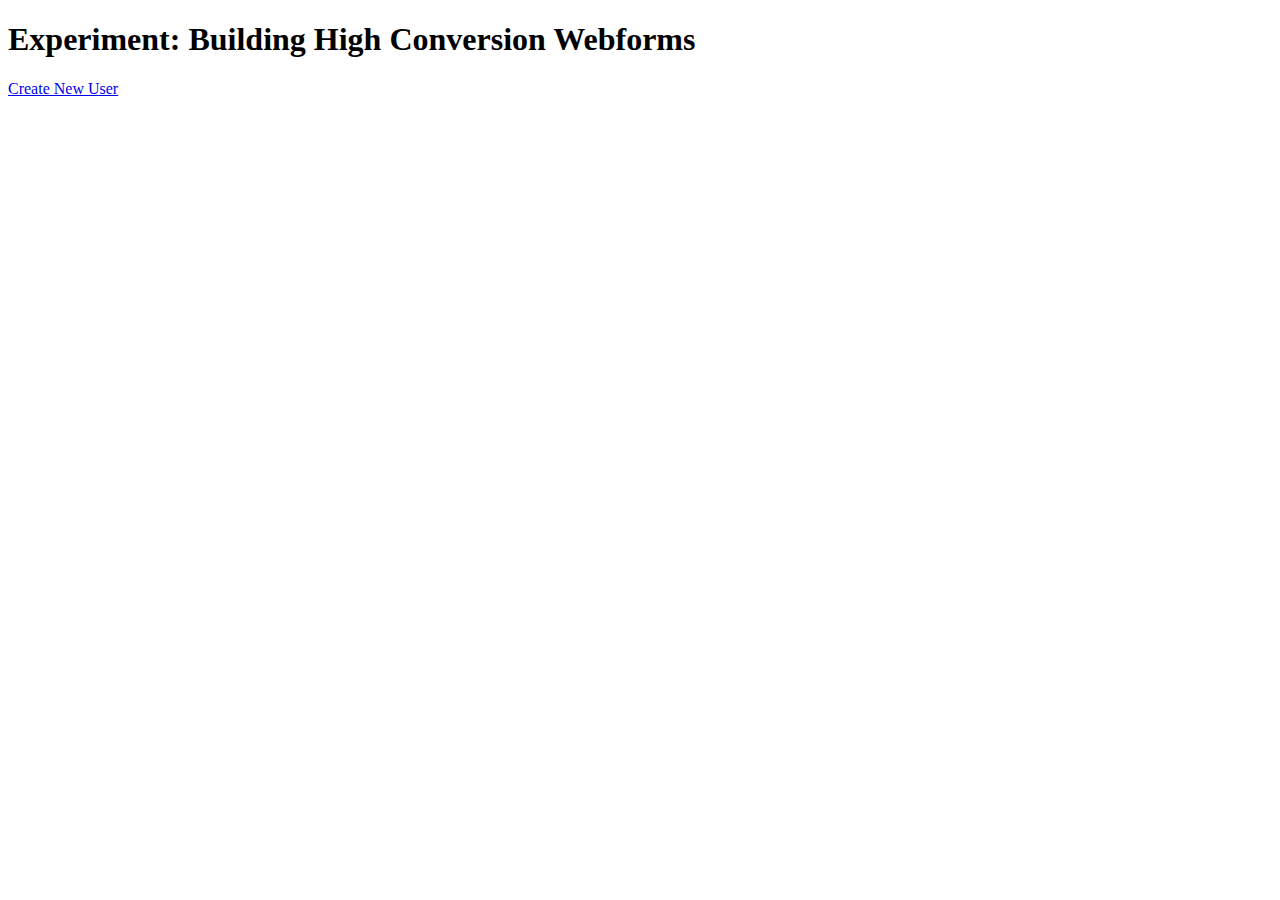
==== index.html @ 3c456dee "create index.html" ====
<!DOCTYPE html>
<html>
  <head>
    <title>High Conversion Webforms</title>
  </head>
  <body>
    <h1>Experiment: Building High Conversion Webforms</h1>
    <a href="/new-profile.html">Create New User</a>
  </body>
</html>
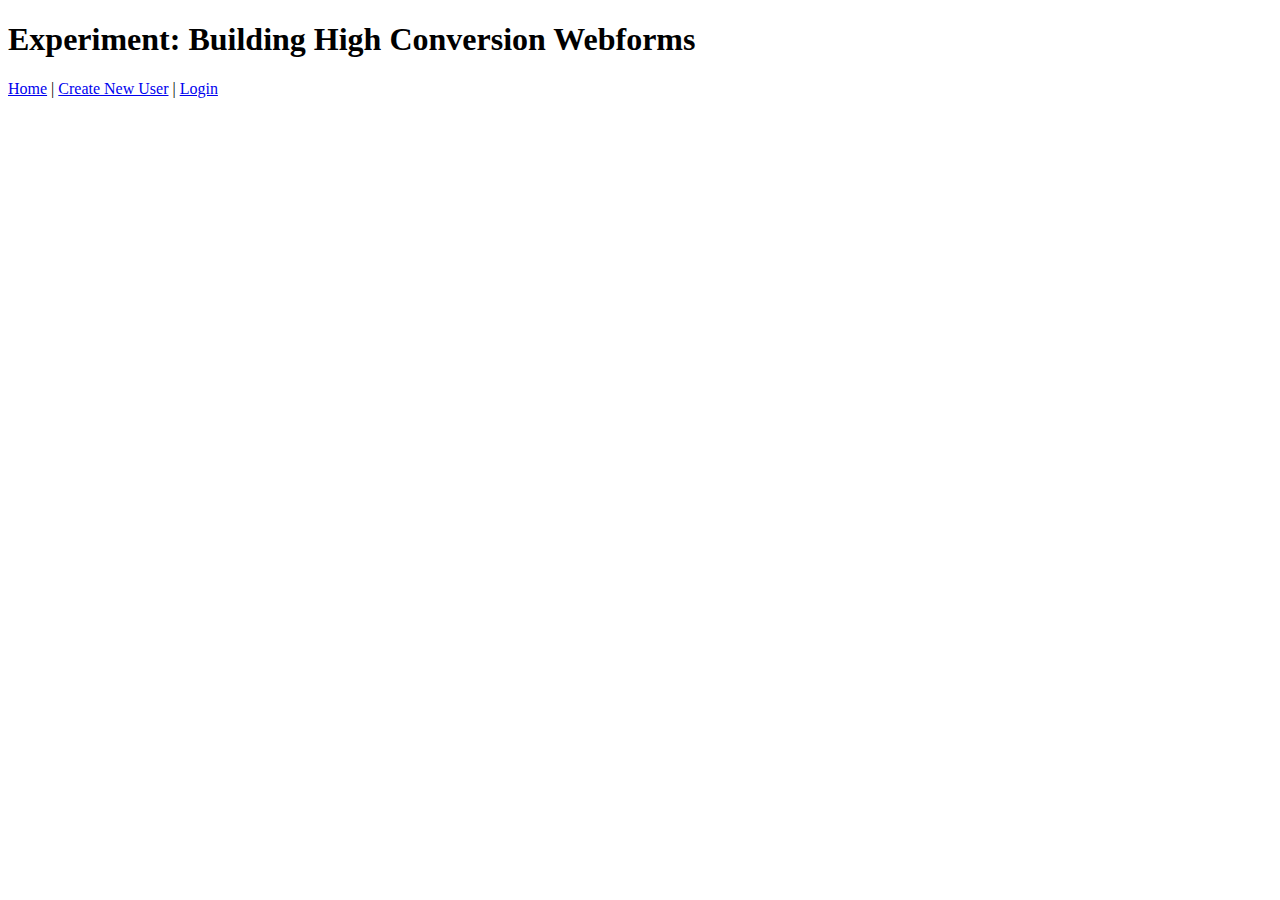
==== commit e9b74f8e: "create login.html and include datalists field" ====
--- a/index.html
+++ b/index.html
@@ -2,9 +2,10 @@
 <html>
   <head>
     <title>High Conversion Webforms</title>
+    <meta name="viewport" content="width=device-width, initial-scale=1">
   </head>
   <body>
     <h1>Experiment: Building High Conversion Webforms</h1>
-    <a href="/new-profile.html">Create New User</a>
+    <a href="/">Home</a> | <a href="new-profile.html">Create New User</a> | <a href="login.html">Login</a>
   </body>
 </html>
